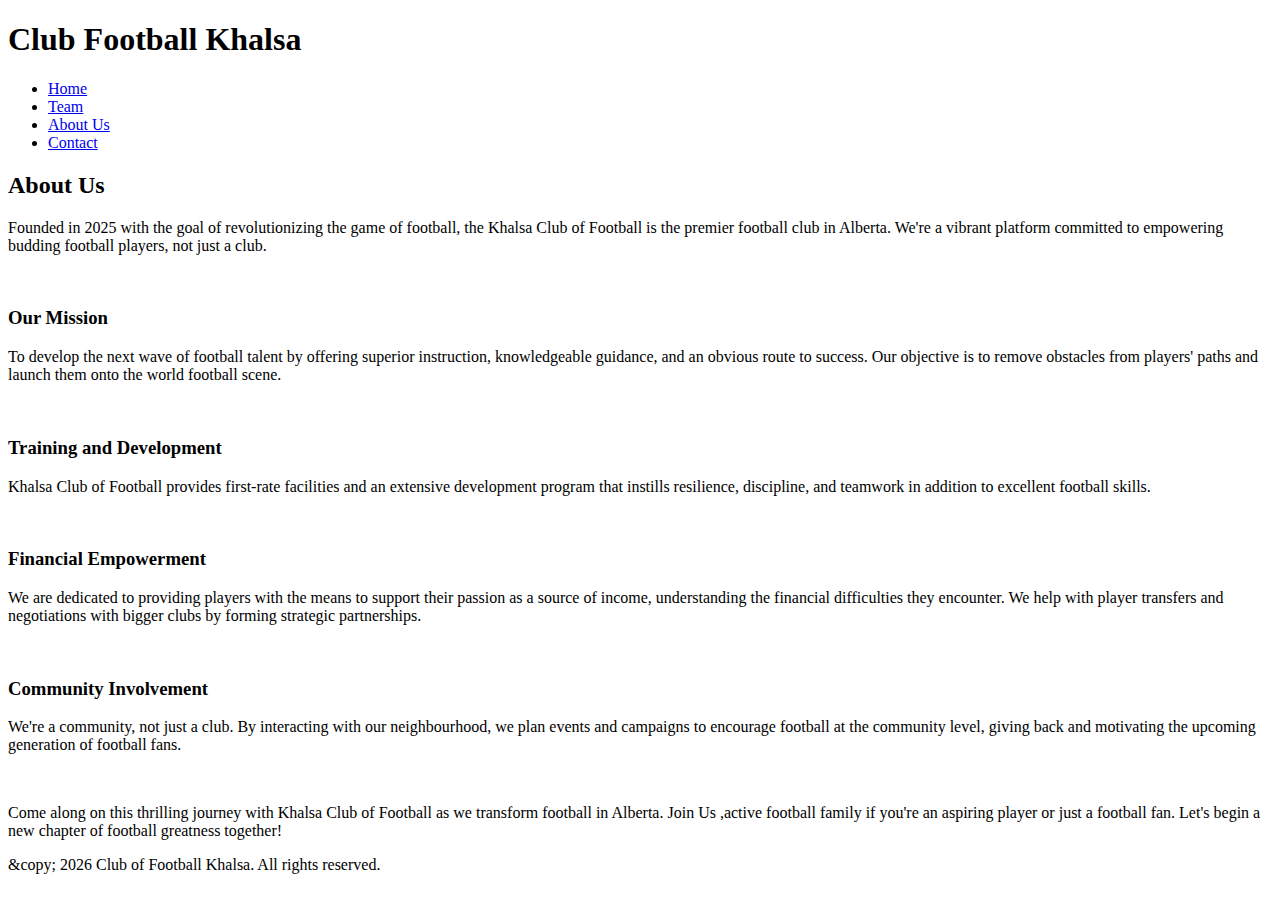
==== About.html @ 664e2e90 "Add files via upload" ====
<!DOCTYPE html>
<html lang="en">

<head>
    <meta charset="UTF-8">
    <meta name="viewport" content="width=device-width, initial-scale=1.0">
    <link rel="stylesheet" href="styles/aboutstyle.css">
    <script src="aboutscript.js" defer></script>
    <title>About Us -Club of Football Khalsa </title>
</head>

<body>
    <header>
            <h1>Club Football Khalsa</h1>
            <nav>
                <ul>
                    <li><a href="index.html">Home</a></li>
                    <li><a href="Team.html">Team</a></li>
                    <li><a href="About.html">About Us</a></li>
                    <li><a href="contact.html">Contact</a></li>
            </nav>
    </header>
    <main>
        <section id="about">
            <h2>About Us</h2>
            <p>Founded in 2025 with the goal of revolutionizing the game of football, the Khalsa Club of Football is the premier football club in Alberta. We're a vibrant platform committed to empowering budding football players, not just a club.</p><br>

            <h3>Our Mission</h3>
            <p>To develop the next wave of football talent by offering superior instruction, knowledgeable guidance, and an obvious route to success. Our objective is to remove obstacles from players' paths and launch them onto the world football scene.</p><br>

            <h3>Training and Development</h3>
             <p>Khalsa Club of Football provides first-rate facilities and an extensive development program that instills resilience, discipline, and teamwork in addition to excellent football skills.</p><br>
            <h3> Financial Empowerment</h3>
            <p> We are dedicated to providing players with the means to support their passion as a source of income, understanding the financial difficulties they encounter. We help with player transfers and negotiations with bigger clubs by forming strategic partnerships.</p><br>

            <h3>Community Involvement</h3>
            <p>We're a community, not just a club. By interacting with our neighbourhood, we plan events and campaigns to encourage football at the community level, giving back and motivating the upcoming generation of football fans.</p><br>

            <p>Come along on this thrilling journey with Khalsa Club of Football as we transform football in Alberta. Join Us  ,active football family if you're an aspiring player or just a football fan. Let's begin a new chapter of football greatness together!</p>
        </section>
    </main>

    <footer>
        <p> &copy; 2023 Club of Football Khalsa. All rights reserved.</p>
    </footer>
</body>

</html>
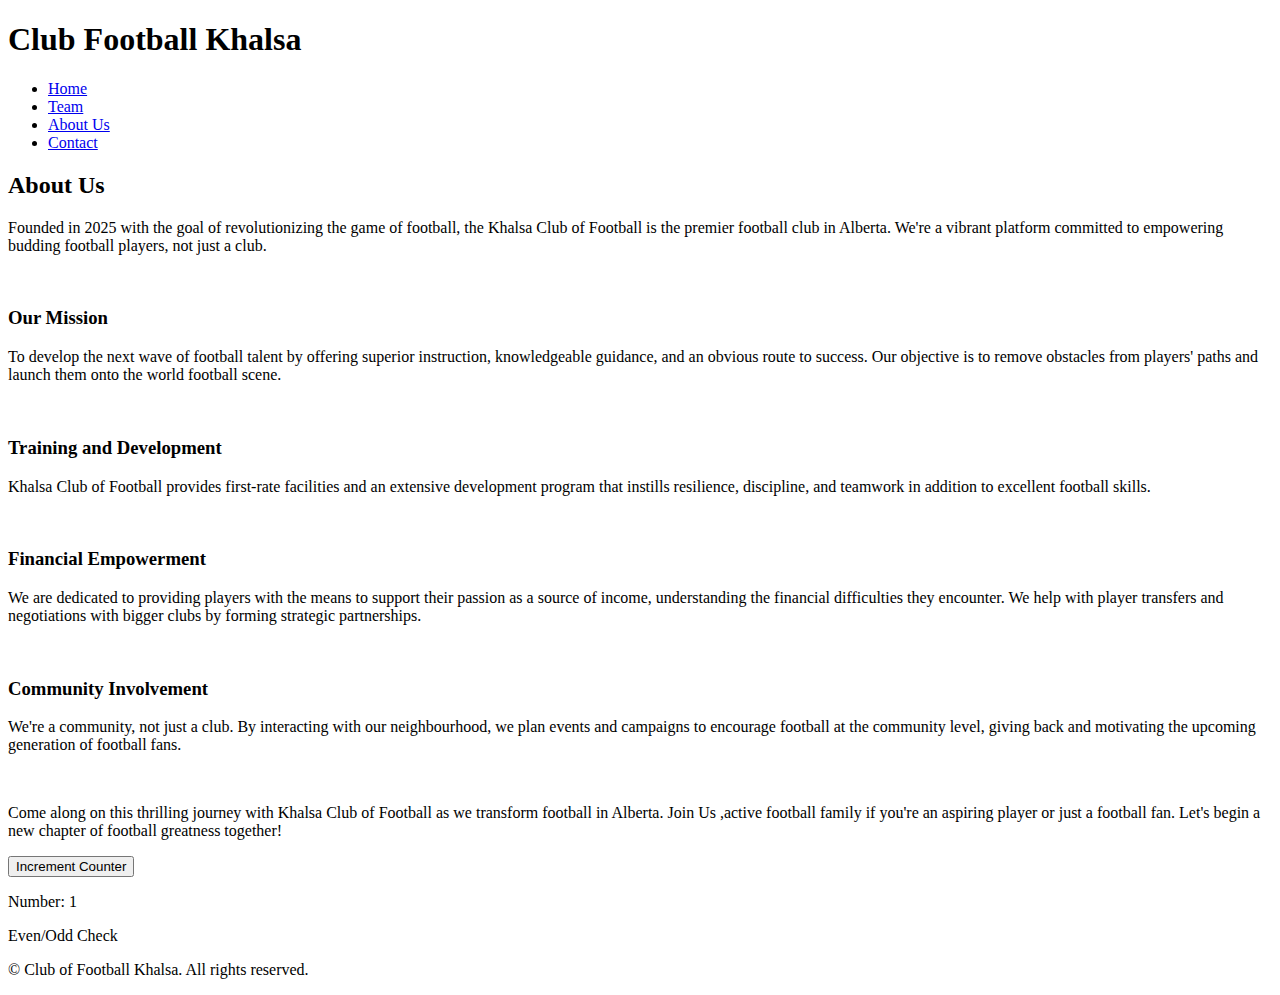
==== commit 56a19f3e: "Update About.html" ====
--- a/About.html
+++ b/About.html
@@ -4,8 +4,8 @@
 <head>
     <meta charset="UTF-8">
     <meta name="viewport" content="width=device-width, initial-scale=1.0">
-    <link rel="stylesheet" href="styles/aboutstyle.css">
-    <script src="aboutscript.js" defer></script>
+    <link rel="stylesheet" href="Ashome.css">
+    <script src="Ajhome.js" defer></script>
     <title>About Us -Club of Football Khalsa </title>
 </head>
 
@@ -14,10 +14,11 @@
             <h1>Club Football Khalsa</h1>
             <nav>
                 <ul>
-                    <li><a href="index.html">Home</a></li>
-                    <li><a href="Team.html">Team</a></li>
-                    <li><a href="About.html">About Us</a></li>
-                    <li><a href="contact.html">Contact</a></li>
+                    <li><a href="home.html" id="home-link">Home</a></li>
+                    <li><a href="Thome.html" id="team-link">Team</a></li>
+                    <li><a href="Ahome.html" id="about-link">About Us</a></li>
+                    <li><a href="Chome.html" id="contact-link">Contact</a></li>
+            </nav>
             </nav>
     </header>
     <main>
@@ -38,11 +39,16 @@
 
             <p>Come along on this thrilling journey with Khalsa Club of Football as we transform football in Alberta. Join Us  ,active football family if you're an aspiring player or just a football fan. Let's begin a new chapter of football greatness together!</p>
         </section>
+        <button id="btn-counter">Increment Counter</button>
+            <p id="txt-counter">Number: 1</p>
+         <div id="even-odd-container">
+            <p id="even-odd-text">Even/Odd Check</p>
+        </div>
     </main>
 
     <footer>
-        <p> &copy; 2023 Club of Football Khalsa. All rights reserved.</p>
-    </footer>
+            <p>&copy; <span id="current-year"></span> Club of Football Khalsa. All rights reserved.</p>
+     </footer>
 </body>
 
 </html>
